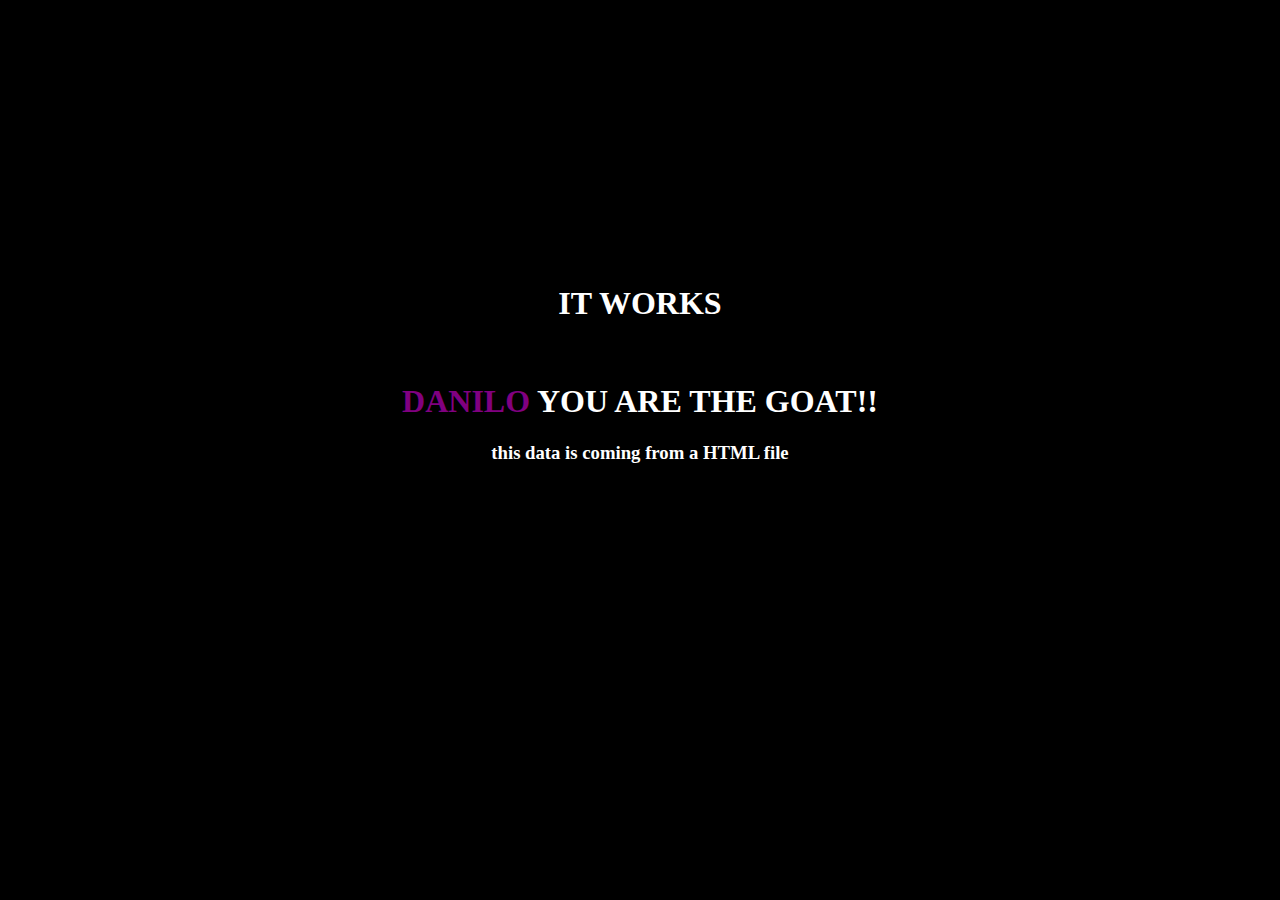
==== public/index.html @ c4cd0e8f "add two html files in the public dir + add methos in websitehandler to read the file as string" ====
<!DOCTYPE html>
<html lang="en">
<head>
    <meta charset="UTF-8">
    <meta name="viewport" content="width=device-width, initial-scale=1.0">
    <title>Danilo is the GOAT</title>
</head>
<body
style="background-color: black; color: white; text-align: center; padding-top: 20%;"
>
    <h1>IT WORKS</h1><br><h1><span style='color:purple;'>DANILO</span> YOU ARE THE GOAT!!<h1></h1>
    <h3> this data is coming from a HTML file</h3>
</body>
</html>
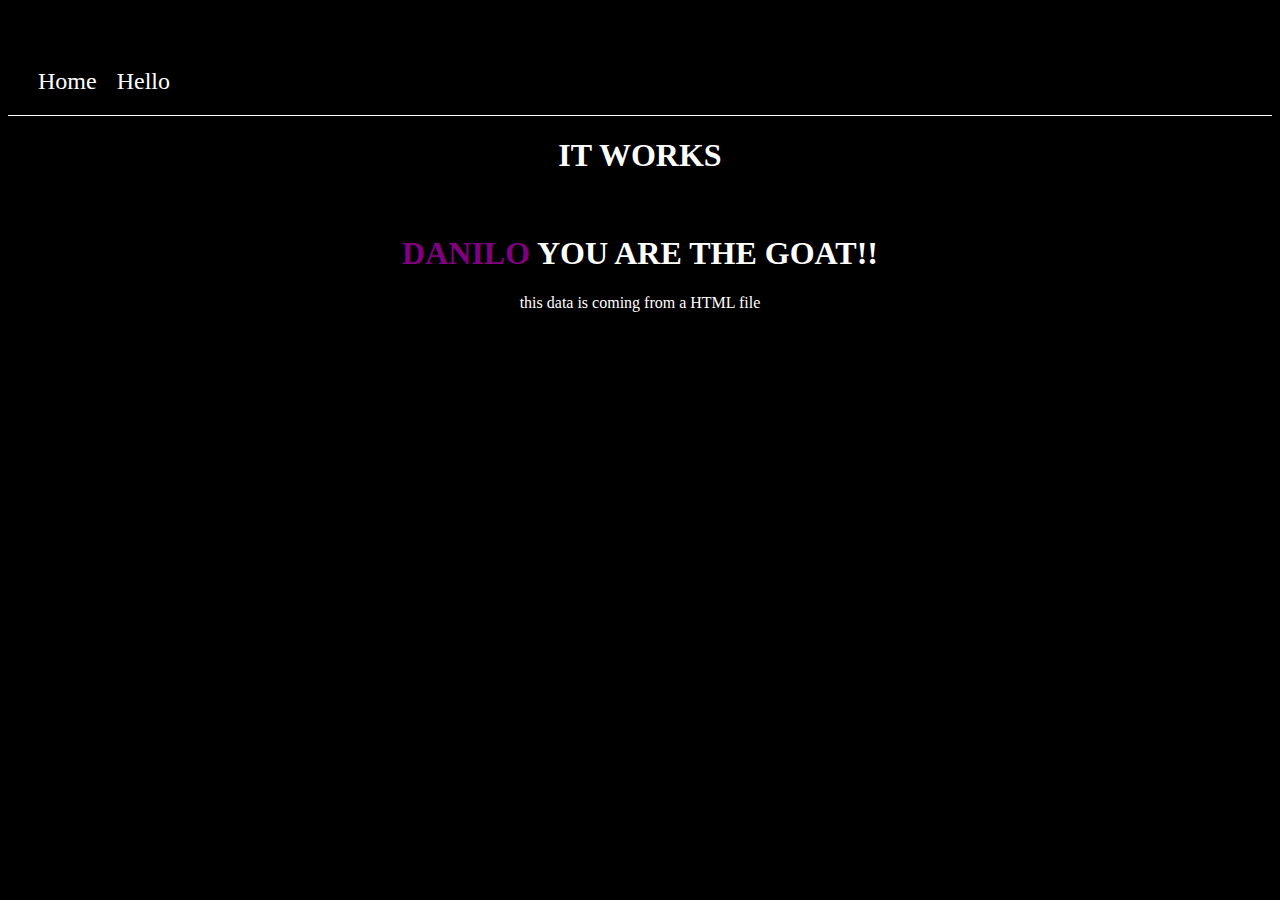
==== commit 6421ef4c: "remove sec vunerability that was serving any files from our system" ====
--- a/public/index.html
+++ b/public/index.html
@@ -4,11 +4,17 @@
     <meta charset="UTF-8">
     <meta name="viewport" content="width=device-width, initial-scale=1.0">
     <title>Danilo is the GOAT</title>
+    <link rel="stylesheet" href="styles.css">
 </head>
 <body
-style="background-color: black; color: white; text-align: center; padding-top: 20%;"
 >
+<nav class="navigation">
+    <ul class="link_list" >
+        <li><a class="link" href="/">Home</a></li>
+        <li><a class="link" href="/hello">Hello</a></li>
+    </ul>
+</nav>
     <h1>IT WORKS</h1><br><h1><span style='color:purple;'>DANILO</span> YOU ARE THE GOAT!!<h1></h1>
-    <h3> this data is coming from a HTML file</h3>
+    <span> this data is coming from a HTML file</span>
 </body>
 </html>--- a/public/styles.css
+++ b/public/styles.css
@@ -0,0 +1,32 @@
+body {
+  background-color: black;
+  color: white;
+  text-align: center;
+  padding-top: 40px;
+}
+
+.navigation {
+  display: flex;
+  flex-direction: row;
+  align-items: center;
+  justify-content: flex-start;
+  border-bottom: 1px solid white;
+  padding: 20px;
+}
+
+.link_list {
+  list-style-type: none;
+  display: flex;
+  flex-direction: row;
+  align-items: center;
+  justify-content: center;
+  padding: 0;
+  margin: 0;
+}
+
+.link {
+  margin: 0 10px;
+  color: white;
+  text-decoration: none;
+  font-size: 1.5em;
+}
